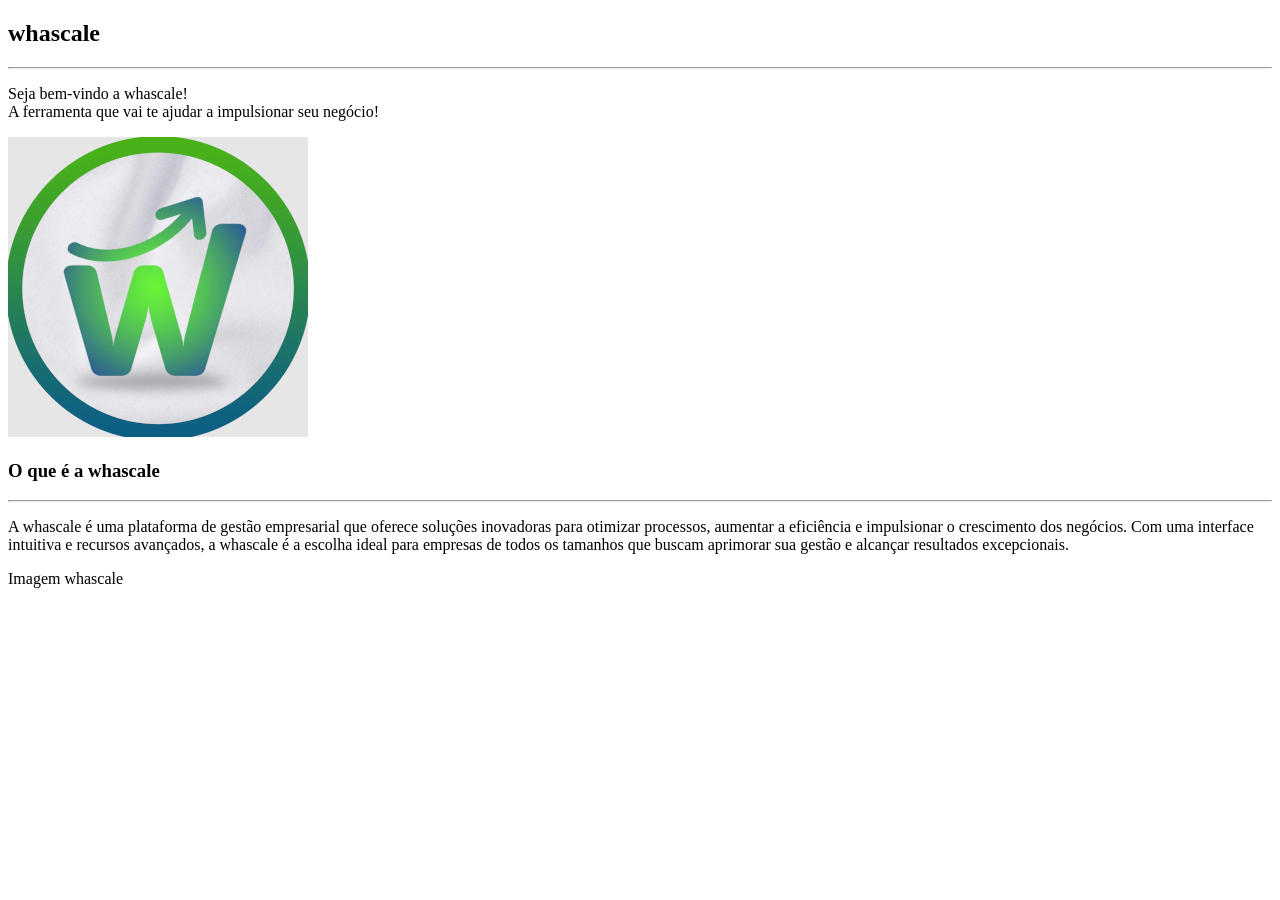
==== index.html @ 6d8530fe "Voltando" ====
<!DOCTYPE html>
<html lang="pt-br">
<head>
    <meta charset="UTF-8">
    <meta name="viewport" content="width=device-width, initial-scale=1.0">
    <link rel="shortcut icon" href="imagens_git/favicon.ico" type="image/x-icon">
    <title>Meu primeiro site</title>
</head>
<body>
    <h2>whascale</h2>
    <hr>
    <p>Seja bem-vindo a whascale! <br>
     A ferramenta que vai te ajudar a impulsionar seu negócio!</p>

    <!--comentários-->
    <img src="imagens_git/whascale 250.jpg" alt="logo whascale">
    
    <h3> O que é a whascale</h3>
    <hr>
    <p>A whascale é uma plataforma de gestão empresarial que oferece soluções inovadoras para otimizar processos, aumentar a eficiência e impulsionar o crescimento dos negócios. Com uma interface intuitiva e recursos avançados, a whascale é a escolha ideal para empresas de todos os tamanhos que buscam aprimorar sua gestão e alcançar resultados excepcionais.</p>
    <p>Imagem whascale</p>

</body>
</html>
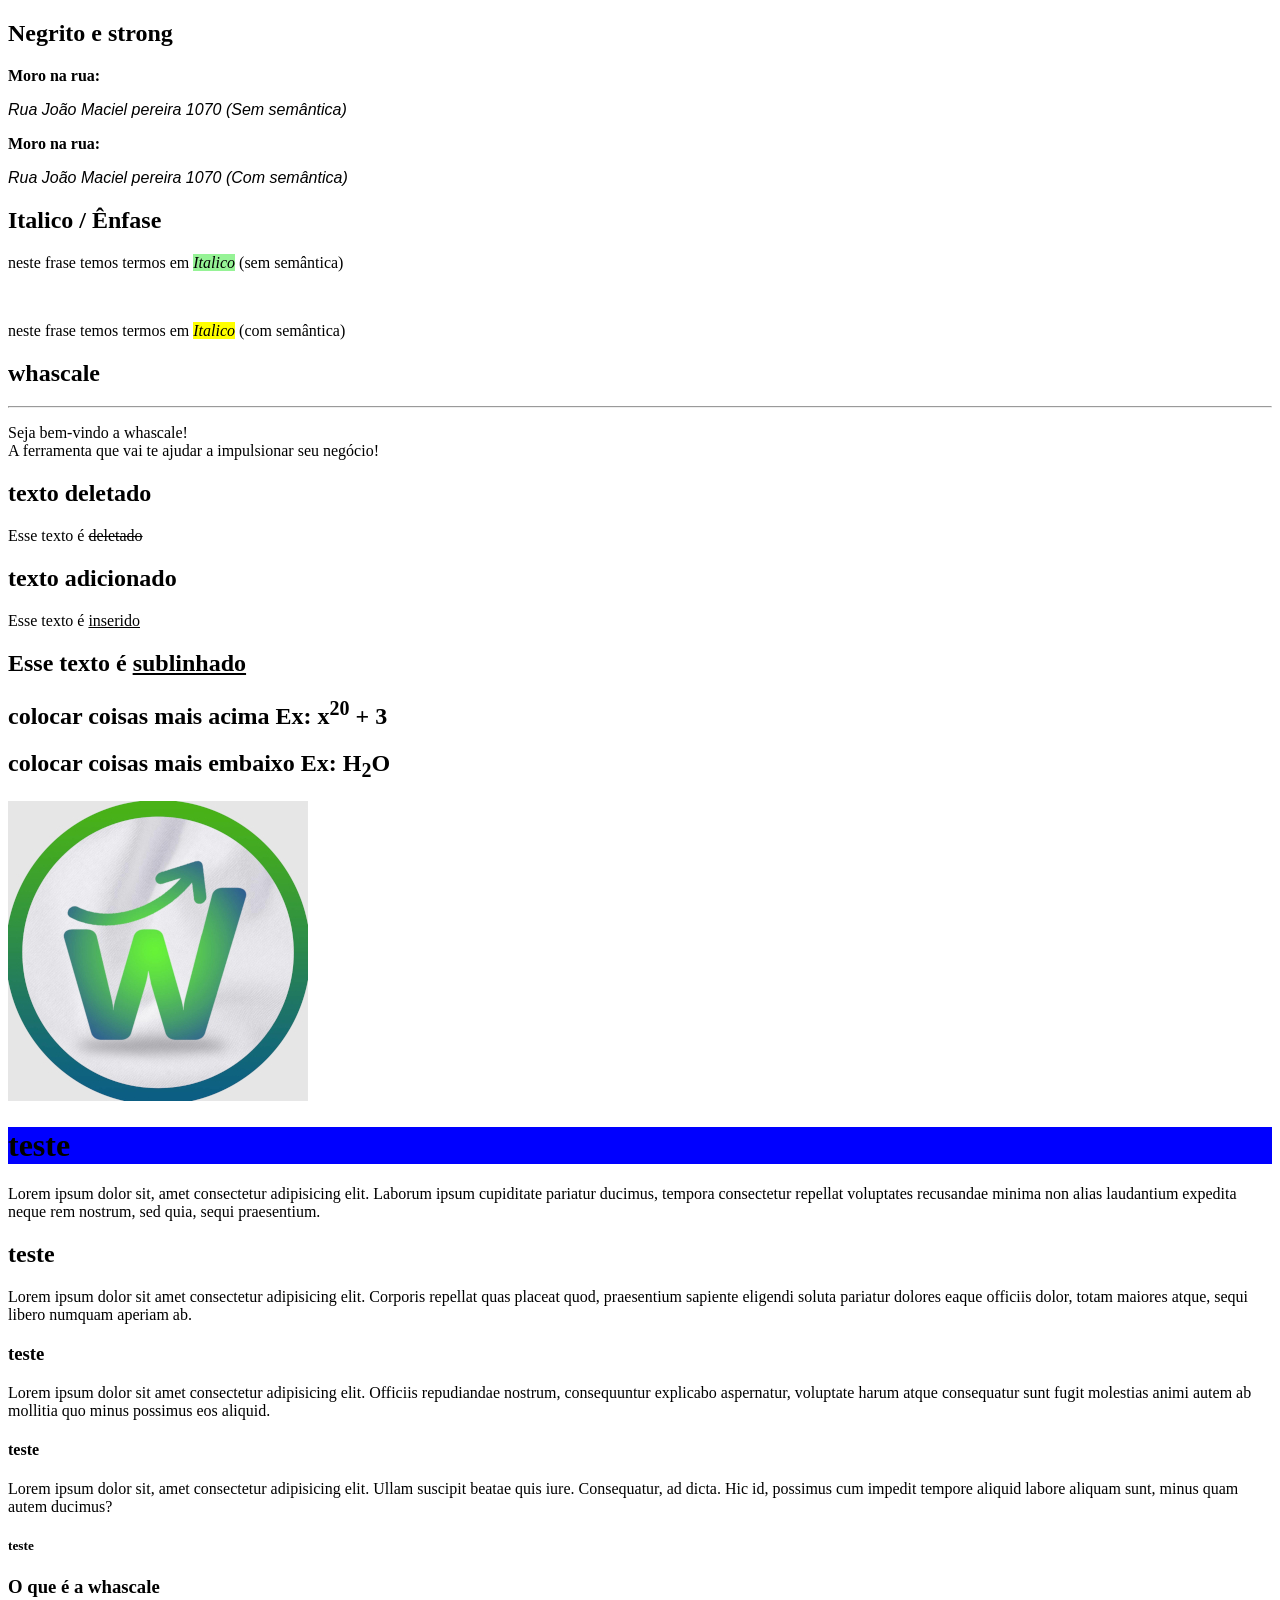
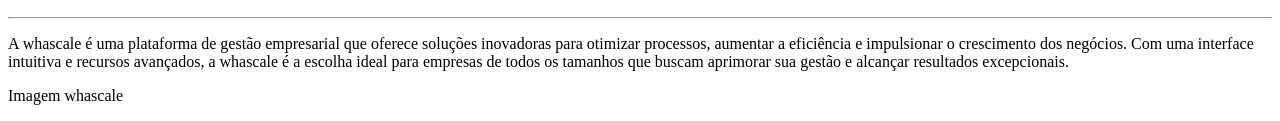
==== commit 8b81a681: "voltando a ativa" ====
--- a/index.html
+++ b/index.html
@@ -5,16 +5,61 @@
     <meta name="viewport" content="width=device-width, initial-scale=1.0">
     <link rel="shortcut icon" href="imagens_git/favicon.ico" type="image/x-icon">
     <title>Meu primeiro site</title>
+
+    <style>
+        .blue {
+            background: blue ;
+        }
+        .font{
+            font-family: sans-serif;
+        }
+        .amarelo{
+            background-color: yellow;
+        }
+    </style>
 </head>
+
 <body>
+    
+    <h2>Negrito e strong</h2>
+    <p><b>Moro na rua:</b><address class="font">
+        Rua João Maciel pereira 1070 (Sem semântica)
+    </address></p>
+    
+    <p><strong>Moro na rua:</strong><address class="font">
+        Rua João Maciel pereira 1070 (Com semântica)
+    </address></p>
+
+    <h2>Italico / Ênfase</h2>
+    <p>neste frase temos termos em <mark style="background-color: rgb(150, 243, 150);"><i>Italico</i></mark> (sem semântica)</p>
+    <br>
+    <p>neste frase temos termos em <mark class="amarelo"><em>Italico</em></mark> (com semântica)</p>
     <h2>whascale</h2>
     <hr>
     <p>Seja bem-vindo a whascale! <br>
      A ferramenta que vai te ajudar a impulsionar seu negócio!</p>
 
+
+    <h2>texto deletado</h2>
+    <p>Esse texto é <del>deletado</del></p>
+
+    <h2>texto adicionado</h2>
+    <p>Esse texto é <ins>inserido</ins></p>
+
+    <h2>Esse texto é <u>sublinhado</u></h2>
+    <h2>colocar coisas mais acima Ex: x<sup>20</sup> + 3</h2>
+    <h2>colocar coisas mais embaixo Ex: H<sub>2</sub>O</h2>
     <!--comentários-->
     <img src="imagens_git/whascale 250.jpg" alt="logo whascale">
-    
+    <h1 class="blue">teste</h1>
+    <p>Lorem ipsum dolor sit, amet consectetur adipisicing elit. Laborum ipsum cupiditate pariatur ducimus, tempora consectetur repellat voluptates recusandae minima non alias laudantium expedita neque rem nostrum, sed quia, sequi praesentium.</p>
+    <h2>teste</h2>
+    <p>Lorem ipsum dolor sit amet consectetur adipisicing elit. Corporis repellat quas placeat quod, praesentium sapiente eligendi soluta pariatur dolores eaque officiis dolor, totam maiores atque, sequi libero numquam aperiam ab.</p>
+    <h3>teste</h3>
+    <p>Lorem ipsum dolor sit amet consectetur adipisicing elit. Officiis repudiandae nostrum, consequuntur explicabo aspernatur, voluptate harum atque consequatur sunt fugit molestias animi autem ab mollitia quo minus possimus eos aliquid.</p>
+    <h4>teste</h4>
+    Lorem ipsum dolor sit, amet consectetur adipisicing elit. Ullam suscipit beatae quis iure. Consequatur, ad dicta. Hic id, possimus cum impedit tempore aliquid labore aliquam sunt, minus quam autem ducimus?
+    <h5>teste</h5>
     <h3> O que é a whascale</h3>
     <hr>
     <p>A whascale é uma plataforma de gestão empresarial que oferece soluções inovadoras para otimizar processos, aumentar a eficiência e impulsionar o crescimento dos negócios. Com uma interface intuitiva e recursos avançados, a whascale é a escolha ideal para empresas de todos os tamanhos que buscam aprimorar sua gestão e alcançar resultados excepcionais.</p>
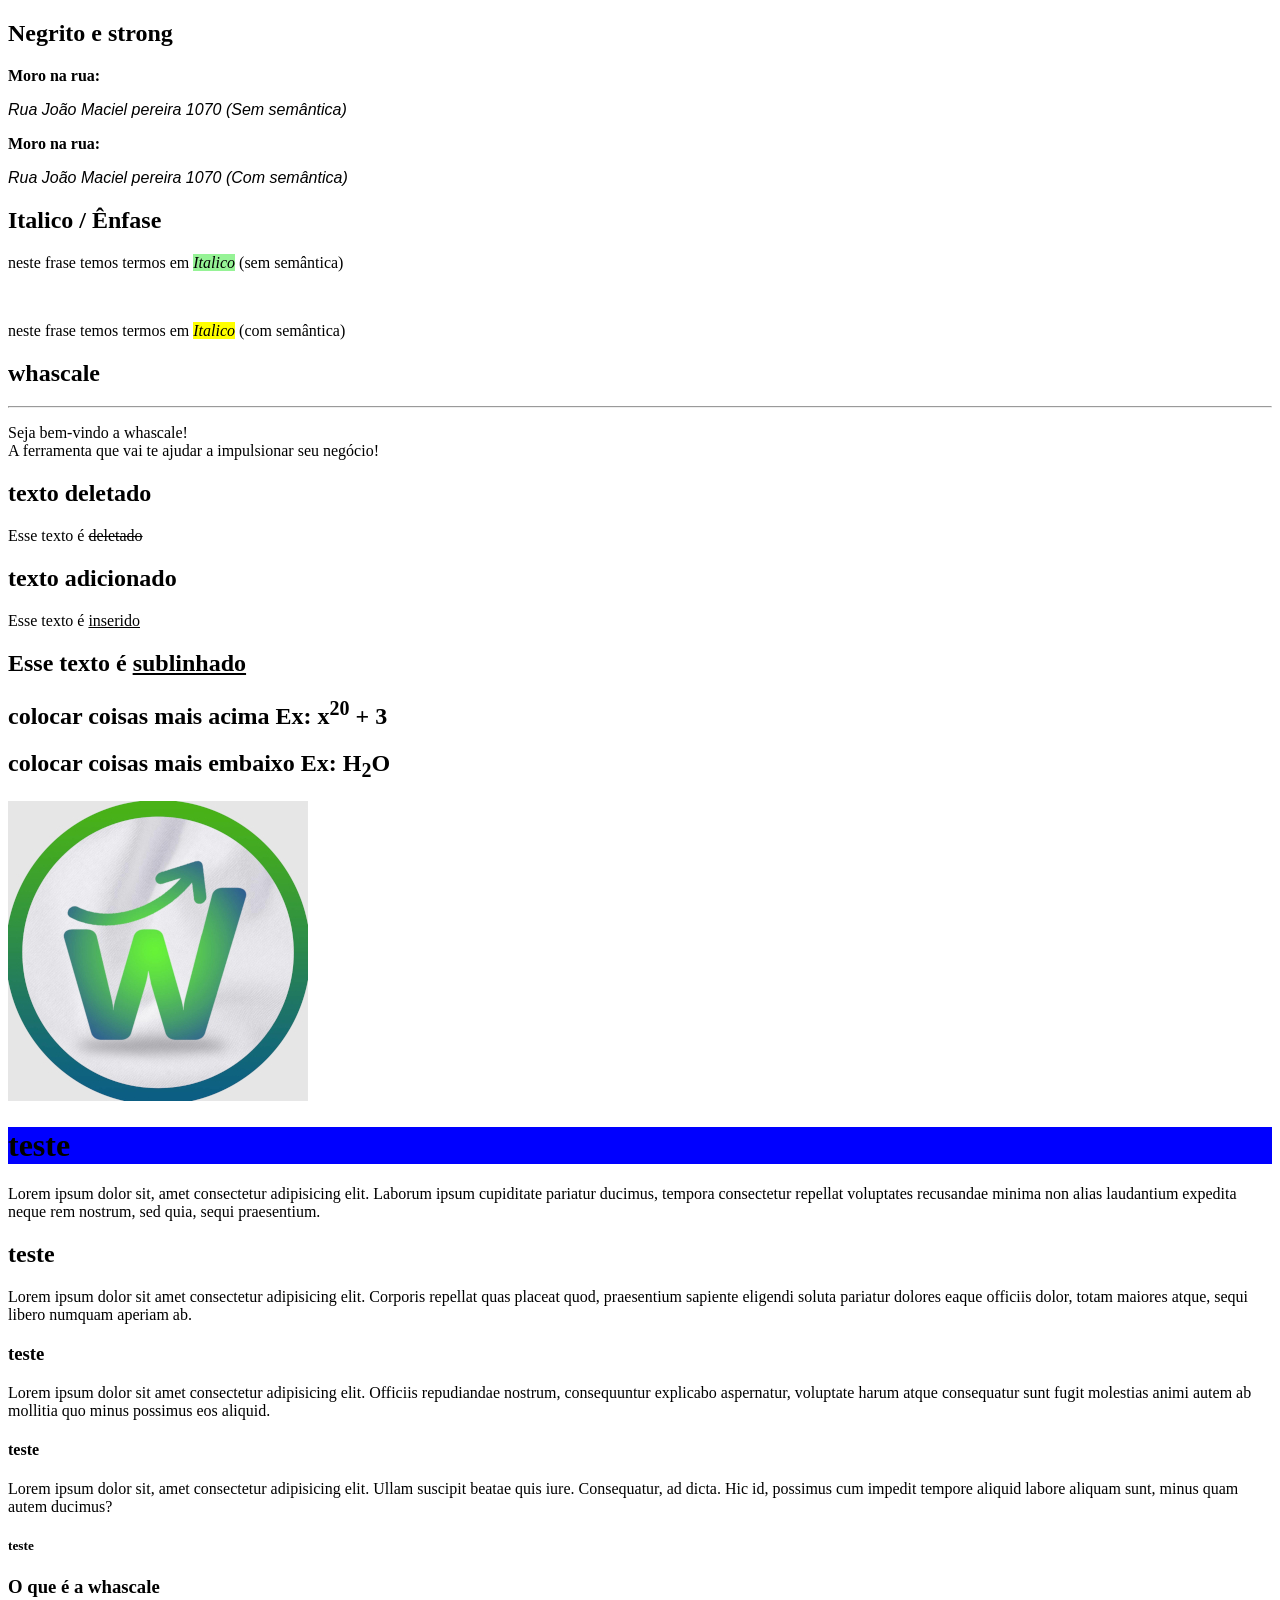
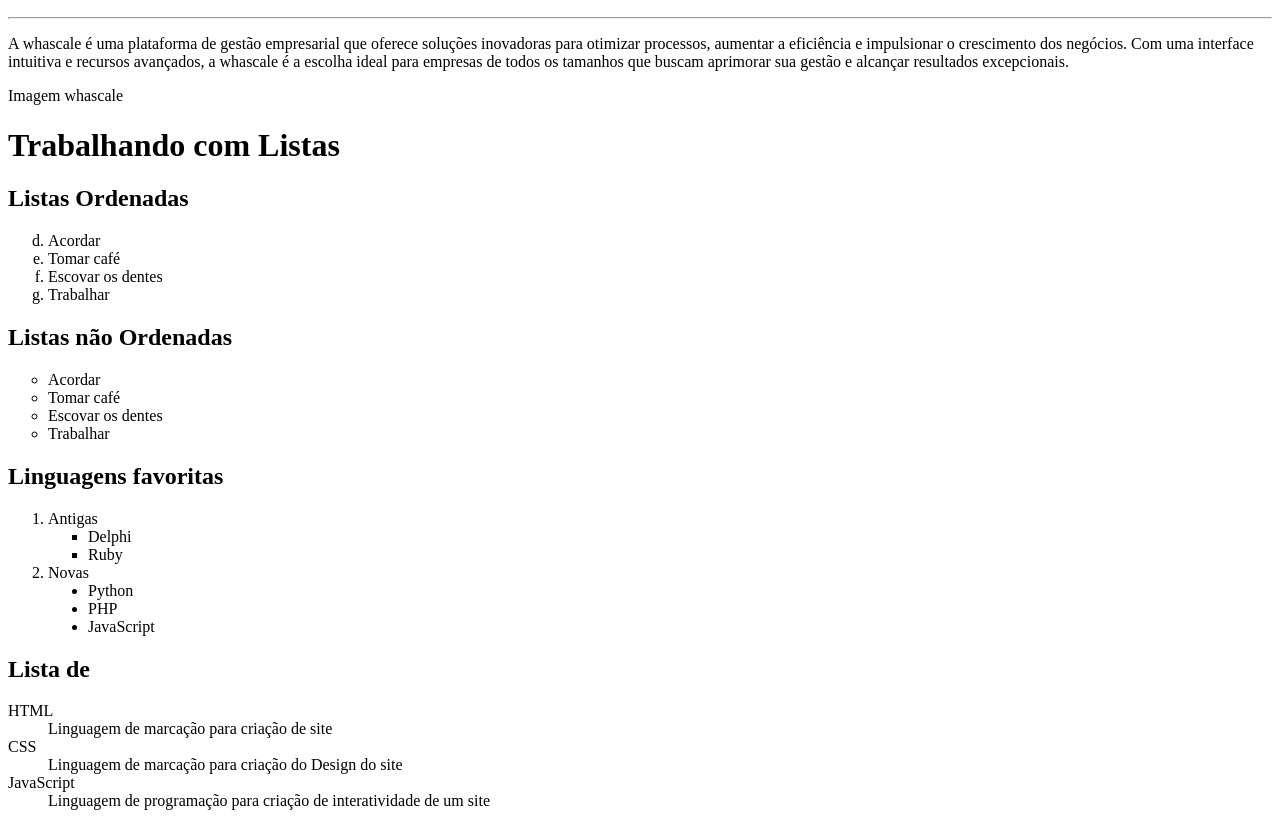
==== commit fc11dffd: "Nova organização" ====
--- a/index.html
+++ b/index.html
@@ -65,5 +65,47 @@
     <p>A whascale é uma plataforma de gestão empresarial que oferece soluções inovadoras para otimizar processos, aumentar a eficiência e impulsionar o crescimento dos negócios. Com uma interface intuitiva e recursos avançados, a whascale é a escolha ideal para empresas de todos os tamanhos que buscam aprimorar sua gestão e alcançar resultados excepcionais.</p>
     <p>Imagem whascale</p>
 
+
+     <h1>Trabalhando com Listas</h1>
+    <h2>Listas Ordenadas</h2>
+
+    <ol type="a" start="4">
+        <li>Acordar</li>
+        <li>Tomar café</li>
+        <li>Escovar os dentes</li>
+        <li>Trabalhar</li>
+    </ol>
+
+    <h2>Listas não Ordenadas</h2>
+    <ul type="circle">
+        <li>Acordar</li>
+        <li>Tomar café</li>
+        <li>Escovar os dentes</li>
+        <li>Trabalhar</li> 
+    </ul>
+
+    <h2>Linguagens favoritas</h2>
+    <ol>
+        <li>Antigas</li>
+            <ul type="square">
+                <li>Delphi</li>
+                <li>Ruby</li>
+            </ul>
+        <li>Novas</li>
+            <ul type="disc">
+                <li>Python</li>
+                <li>PHP</li>
+                <li>JavaScript</li>
+            </ul>
+    </ol>
+
+    <h2>Lista de </h2>
+    <dt>HTML</dt>
+    <dd>Linguagem de marcação para criação de site</dd>
+    <dt>CSS</dt>
+    <dd>Linguagem de marcação para criação do Design do site</dd>
+    <dt>JavaScript</dt>
+    <dd>Linguagem de programação para criação de interatividade de um site</dd>
+
 </body>
 </html>
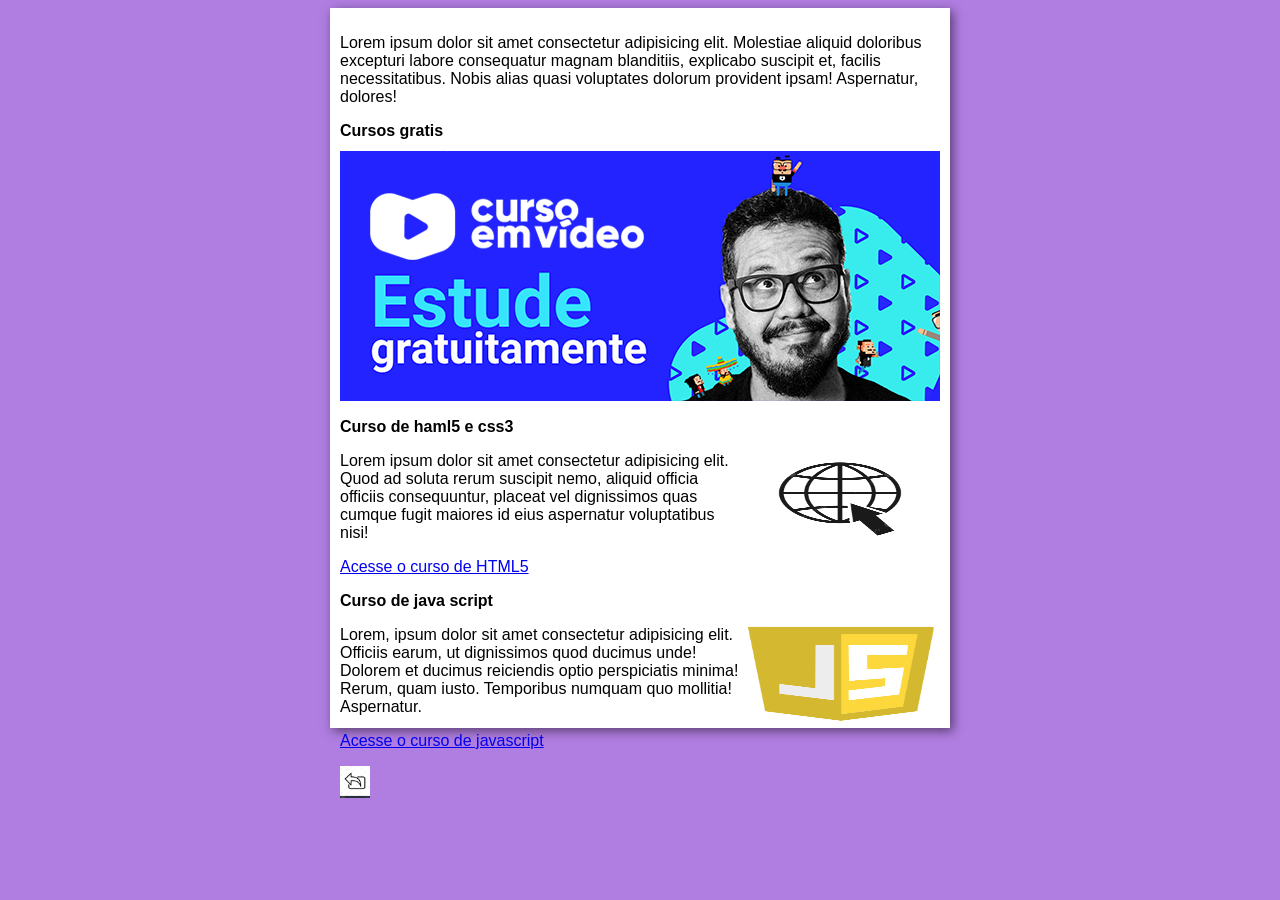
==== commit e6deb5db: "teste" ====
--- a/index.html
+++ b/index.html
@@ -1,111 +1,33 @@
 <!DOCTYPE html>
-<html lang="pt-br">
+<html lang="pt-BR">
 <head>
     <meta charset="UTF-8">
     <meta name="viewport" content="width=device-width, initial-scale=1.0">
-    <link rel="shortcut icon" href="imagens_git/favicon.ico" type="image/x-icon">
-    <title>Meu primeiro site</title>
+    <title>Titulo do site</title>
+    <link rel="stylesheet" href="estilos/styles.css">
+</head>
+<body>
+    <main>
 
-    <style>
-        .blue {
-            background: blue ;
-        }
-        .font{
-            font-family: sans-serif;
-        }
-        .amarelo{
-            background-color: yellow;
-        }
-    </style>
-</head>
+        <p>Lorem ipsum dolor sit amet consectetur adipisicing elit. Molestiae aliquid doloribus excepturi labore consequatur magnam blanditiis, explicabo suscipit et, facilis necessitatibus. Nobis alias quasi voluptates dolorum provident ipsam! Aspernatur, dolores!</p>
+        <header>
+        <h1>Cursos gratis</h1>
+        <img src="imagens_git/cursoemvideo.png" alt="Curso em vídeo">
+        </header>
+        <article>
+            <h2>Curso de haml5 e css3</h2>
+            <img class="lado" src="imagens_git/pngtree-flatstyle-icon-for-website-navigation-isolated-on-white-vector-picture-image_10413297.png" alt="HTML">
+            <p>Lorem ipsum dolor sit amet consectetur adipisicing elit. Quod ad soluta rerum suscipit nemo, aliquid officia officiis consequuntur, placeat vel dignissimos quas cumque fugit maiores id eius aspernatur voluptatibus nisi!</p>
+            <p> <a href="https://www.youtube.com/watch?v=Ejkb_YpuHWs&list=PLHz_AreHm4dkZ9-atkcmcBaMZdmLHft8n">Acesse o curso de HTML5</a></p>
+        </article>
+        <article>
+            <h2>Curso de java script</h2>
+            <img class="lado" src="imagens_git/javascript.png" alt="Curso de javascript">
+            <p>Lorem, ipsum dolor sit amet consectetur adipisicing elit. Officiis earum, ut dignissimos quod ducimus unde! Dolorem et ducimus reiciendis optio perspiciatis minima! Rerum, quam iusto. Temporibus numquam quo mollitia! Aspernatur.</p>
+            <P><a href="https://www.youtube.com/watch?v=Ptbk2af68e8&list=PLeuwJul7tRBfsm7sxnR5_7wG3KvaQ6oOt">Acesse o curso de javascript</a></P>
 
-<body>
-    
-    <h2>Negrito e strong</h2>
-    <p><b>Moro na rua:</b><address class="font">
-        Rua João Maciel pereira 1070 (Sem semântica)
-    </address></p>
-    
-    <p><strong>Moro na rua:</strong><address class="font">
-        Rua João Maciel pereira 1070 (Com semântica)
-    </address></p>
-
-    <h2>Italico / Ênfase</h2>
-    <p>neste frase temos termos em <mark style="background-color: rgb(150, 243, 150);"><i>Italico</i></mark> (sem semântica)</p>
-    <br>
-    <p>neste frase temos termos em <mark class="amarelo"><em>Italico</em></mark> (com semântica)</p>
-    <h2>whascale</h2>
-    <hr>
-    <p>Seja bem-vindo a whascale! <br>
-     A ferramenta que vai te ajudar a impulsionar seu negócio!</p>
-
-
-    <h2>texto deletado</h2>
-    <p>Esse texto é <del>deletado</del></p>
-
-    <h2>texto adicionado</h2>
-    <p>Esse texto é <ins>inserido</ins></p>
-
-    <h2>Esse texto é <u>sublinhado</u></h2>
-    <h2>colocar coisas mais acima Ex: x<sup>20</sup> + 3</h2>
-    <h2>colocar coisas mais embaixo Ex: H<sub>2</sub>O</h2>
-    <!--comentários-->
-    <img src="imagens_git/whascale 250.jpg" alt="logo whascale">
-    <h1 class="blue">teste</h1>
-    <p>Lorem ipsum dolor sit, amet consectetur adipisicing elit. Laborum ipsum cupiditate pariatur ducimus, tempora consectetur repellat voluptates recusandae minima non alias laudantium expedita neque rem nostrum, sed quia, sequi praesentium.</p>
-    <h2>teste</h2>
-    <p>Lorem ipsum dolor sit amet consectetur adipisicing elit. Corporis repellat quas placeat quod, praesentium sapiente eligendi soluta pariatur dolores eaque officiis dolor, totam maiores atque, sequi libero numquam aperiam ab.</p>
-    <h3>teste</h3>
-    <p>Lorem ipsum dolor sit amet consectetur adipisicing elit. Officiis repudiandae nostrum, consequuntur explicabo aspernatur, voluptate harum atque consequatur sunt fugit molestias animi autem ab mollitia quo minus possimus eos aliquid.</p>
-    <h4>teste</h4>
-    Lorem ipsum dolor sit, amet consectetur adipisicing elit. Ullam suscipit beatae quis iure. Consequatur, ad dicta. Hic id, possimus cum impedit tempore aliquid labore aliquam sunt, minus quam autem ducimus?
-    <h5>teste</h5>
-    <h3> O que é a whascale</h3>
-    <hr>
-    <p>A whascale é uma plataforma de gestão empresarial que oferece soluções inovadoras para otimizar processos, aumentar a eficiência e impulsionar o crescimento dos negócios. Com uma interface intuitiva e recursos avançados, a whascale é a escolha ideal para empresas de todos os tamanhos que buscam aprimorar sua gestão e alcançar resultados excepcionais.</p>
-    <p>Imagem whascale</p>
-
-
-     <h1>Trabalhando com Listas</h1>
-    <h2>Listas Ordenadas</h2>
-
-    <ol type="a" start="4">
-        <li>Acordar</li>
-        <li>Tomar café</li>
-        <li>Escovar os dentes</li>
-        <li>Trabalhar</li>
-    </ol>
-
-    <h2>Listas não Ordenadas</h2>
-    <ul type="circle">
-        <li>Acordar</li>
-        <li>Tomar café</li>
-        <li>Escovar os dentes</li>
-        <li>Trabalhar</li> 
-    </ul>
-
-    <h2>Linguagens favoritas</h2>
-    <ol>
-        <li>Antigas</li>
-            <ul type="square">
-                <li>Delphi</li>
-                <li>Ruby</li>
-            </ul>
-        <li>Novas</li>
-            <ul type="disc">
-                <li>Python</li>
-                <li>PHP</li>
-                <li>JavaScript</li>
-            </ul>
-    </ol>
-
-    <h2>Lista de </h2>
-    <dt>HTML</dt>
-    <dd>Linguagem de marcação para criação de site</dd>
-    <dt>CSS</dt>
-    <dd>Linguagem de marcação para criação do Design do site</dd>
-    <dt>JavaScript</dt>
-    <dd>Linguagem de programação para criação de interatividade de um site</dd>
-
+            <a href="index.html" class="Vo"><img src="imagens_git/stock-vector-a-vector-illustration-of-a-go-back-icon-symbol-design-2667065683.png" alt="Voltar"></a>
+        </article>
+    </main>
 </body>
 </html>
--- a/estilos/styles.css
+++ b/estilos/styles.css
@@ -0,0 +1,24 @@
+*{
+    font-family: Arial, Helvetica, sans-serif;
+    font-size: 16px;
+}
+body{
+    background-color: rgb(176, 125, 224);
+
+}
+img.lado{
+    float: right;
+    width: 200px;
+    height: 100px;
+}
+main{
+    background-color: white;
+    width: 600px;
+    height: 700px;
+    margin: auto;
+    padding: 10px;
+    box-shadow: 3px 3px 10px rgba(0, 0, 0, 0.5)
+}
+a.Vo img{
+    width: 30px;
+}
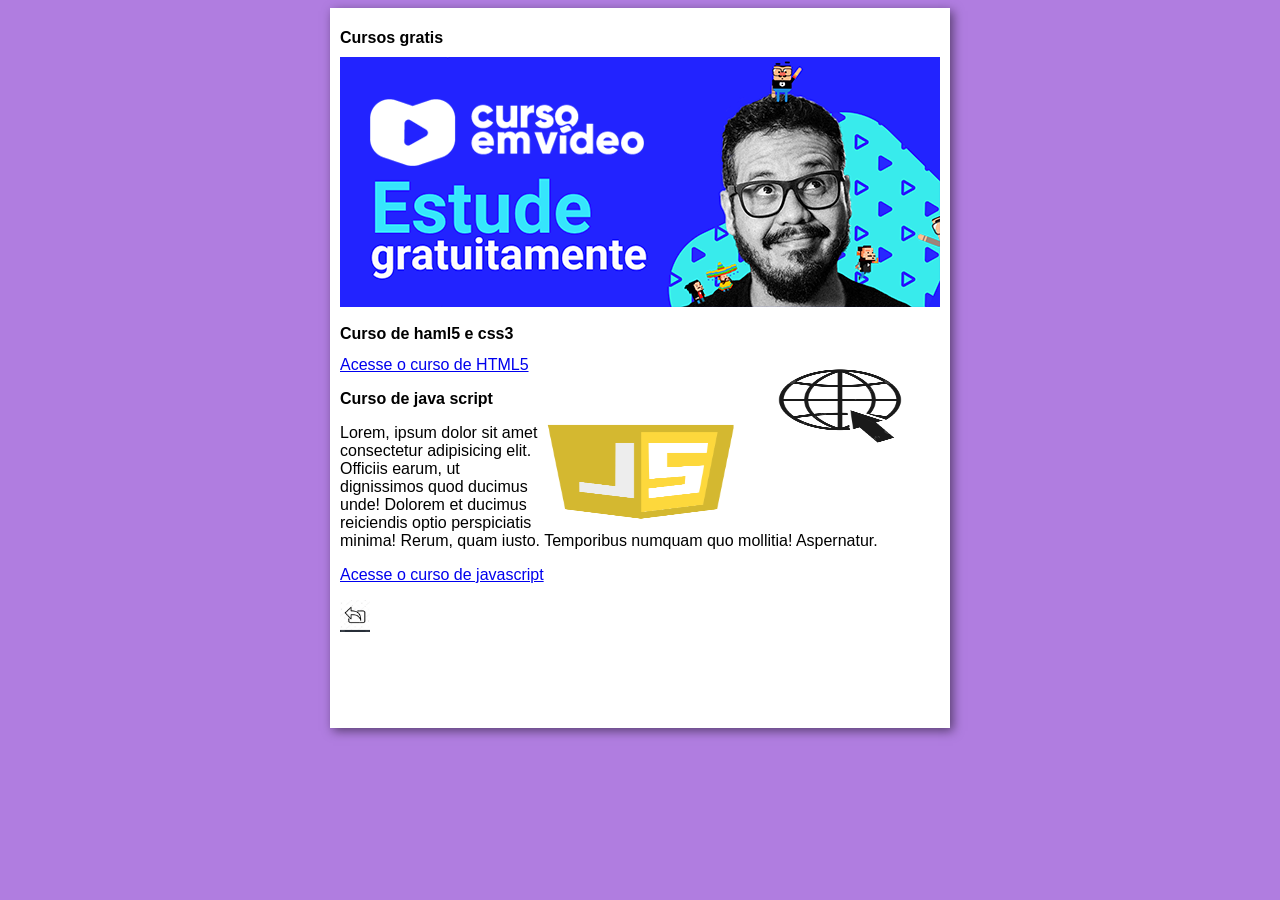
==== commit b90f95d7: "teste" ====
--- a/index.html
+++ b/index.html
@@ -8,8 +8,6 @@
 </head>
 <body>
     <main>
-
-        <p>Lorem ipsum dolor sit amet consectetur adipisicing elit. Molestiae aliquid doloribus excepturi labore consequatur magnam blanditiis, explicabo suscipit et, facilis necessitatibus. Nobis alias quasi voluptates dolorum provident ipsam! Aspernatur, dolores!</p>
         <header>
         <h1>Cursos gratis</h1>
         <img src="imagens_git/cursoemvideo.png" alt="Curso em vídeo">
@@ -17,8 +15,7 @@
         <article>
             <h2>Curso de haml5 e css3</h2>
             <img class="lado" src="imagens_git/pngtree-flatstyle-icon-for-website-navigation-isolated-on-white-vector-picture-image_10413297.png" alt="HTML">
-            <p>Lorem ipsum dolor sit amet consectetur adipisicing elit. Quod ad soluta rerum suscipit nemo, aliquid officia officiis consequuntur, placeat vel dignissimos quas cumque fugit maiores id eius aspernatur voluptatibus nisi!</p>
-            <p> <a href="https://www.youtube.com/watch?v=Ejkb_YpuHWs&list=PLHz_AreHm4dkZ9-atkcmcBaMZdmLHft8n">Acesse o curso de HTML5</a></p>
+            <a href="https://www.youtube.com/watch?v=Ejkb_YpuHWs&list=PLHz_AreHm4dkZ9-atkcmcBaMZdmLHft8n">Acesse o curso de HTML5</a></p>
         </article>
         <article>
             <h2>Curso de java script</h2>
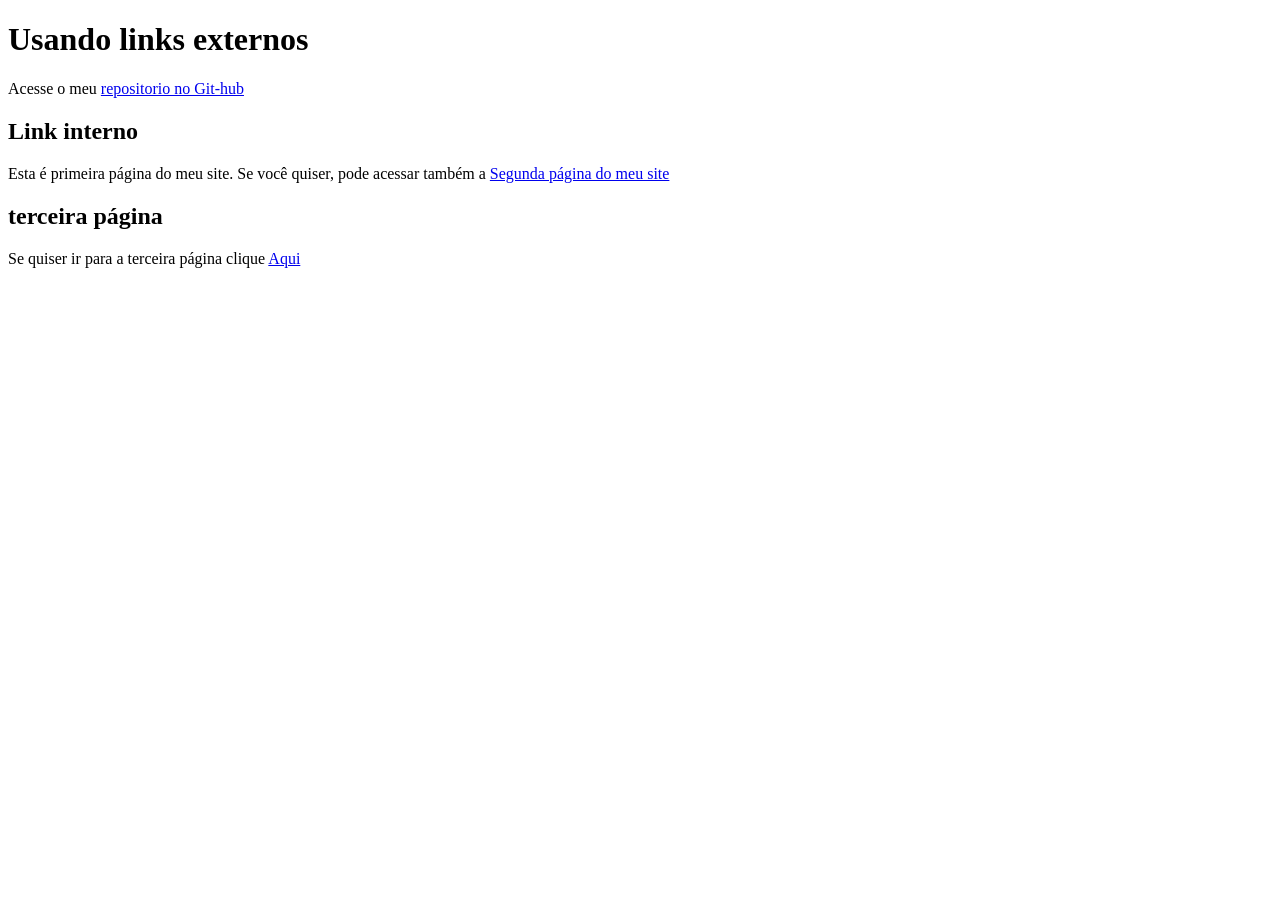
==== commit 415d3e1b: "Aprimorando" ====
--- a/index.html
+++ b/index.html
@@ -1,30 +1,18 @@
 <!DOCTYPE html>
-<html lang="pt-BR">
+<html lang="pt-br">
 <head>
     <meta charset="UTF-8">
     <meta name="viewport" content="width=device-width, initial-scale=1.0">
-    <title>Titulo do site</title>
-    <link rel="stylesheet" href="estilos/styles.css">
+    <title>Trabalhando com links</title>
 </head>
 <body>
-    <main>
-        <header>
-        <h1>Cursos gratis</h1>
-        <img src="imagens_git/cursoemvideo.png" alt="Curso em vídeo">
-        </header>
-        <article>
-            <h2>Curso de haml5 e css3</h2>
-            <img class="lado" src="imagens_git/pngtree-flatstyle-icon-for-website-navigation-isolated-on-white-vector-picture-image_10413297.png" alt="HTML">
-            <a href="https://www.youtube.com/watch?v=Ejkb_YpuHWs&list=PLHz_AreHm4dkZ9-atkcmcBaMZdmLHft8n">Acesse o curso de HTML5</a></p>
-        </article>
-        <article>
-            <h2>Curso de java script</h2>
-            <img class="lado" src="imagens_git/javascript.png" alt="Curso de javascript">
-            <p>Lorem, ipsum dolor sit amet consectetur adipisicing elit. Officiis earum, ut dignissimos quod ducimus unde! Dolorem et ducimus reiciendis optio perspiciatis minima! Rerum, quam iusto. Temporibus numquam quo mollitia! Aspernatur.</p>
-            <P><a href="https://www.youtube.com/watch?v=Ptbk2af68e8&list=PLeuwJul7tRBfsm7sxnR5_7wG3KvaQ6oOt">Acesse o curso de javascript</a></P>
+    <h1>Usando links externos</h1>
+    <p>Acesse o meu <a href="https://github.com/brunaebruno37-jpg" target="_blank" rel="external">repositorio no Git-hub</a></p>
 
-            <a href="index.html" class="Vo"><img src="imagens_git/stock-vector-a-vector-illustration-of-a-go-back-icon-symbol-design-2667065683.png" alt="Voltar"></a>
-        </article>
-    </main>
+    <h2>Link interno</h2>
+    <p>Esta é primeira página do meu site. Se você quiser, pode acessar também a <a href="pagina_2.html" rel="next">Segunda página do meu site</a></p>
+
+    <h2>terceira página</h2>
+    <p>Se quiser ir para a terceira página clique <a href="terceira/terceira_pg.html" rel="next">Aqui</a></p>
 </body>
 </html>
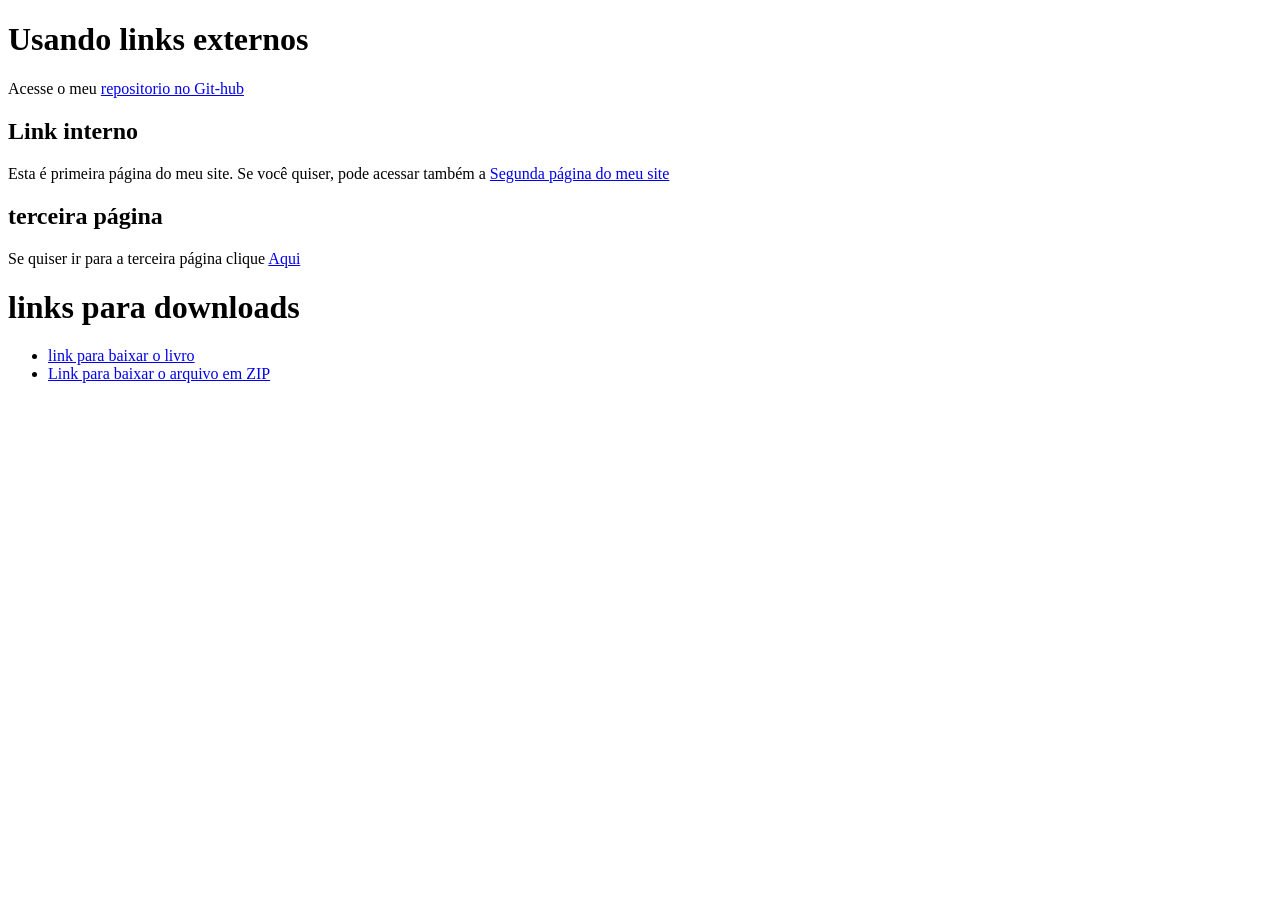
==== commit a213cdc5: "download" ====
--- a/index.html
+++ b/index.html
@@ -14,5 +14,11 @@
 
     <h2>terceira página</h2>
     <p>Se quiser ir para a terceira página clique <a href="terceira/terceira_pg.html" rel="next">Aqui</a></p>
+
+    <h1>links para downloads</h1>
+    <ul>
+        <li><a href="livro/livro_alg1.pdf" download="livro_alg1.pdf"> link para baixar o livro</a></li>
+        <li><a href="#">Link para baixar o arquivo em ZIP</a></li>
+    </ul>
 </body>
 </html>
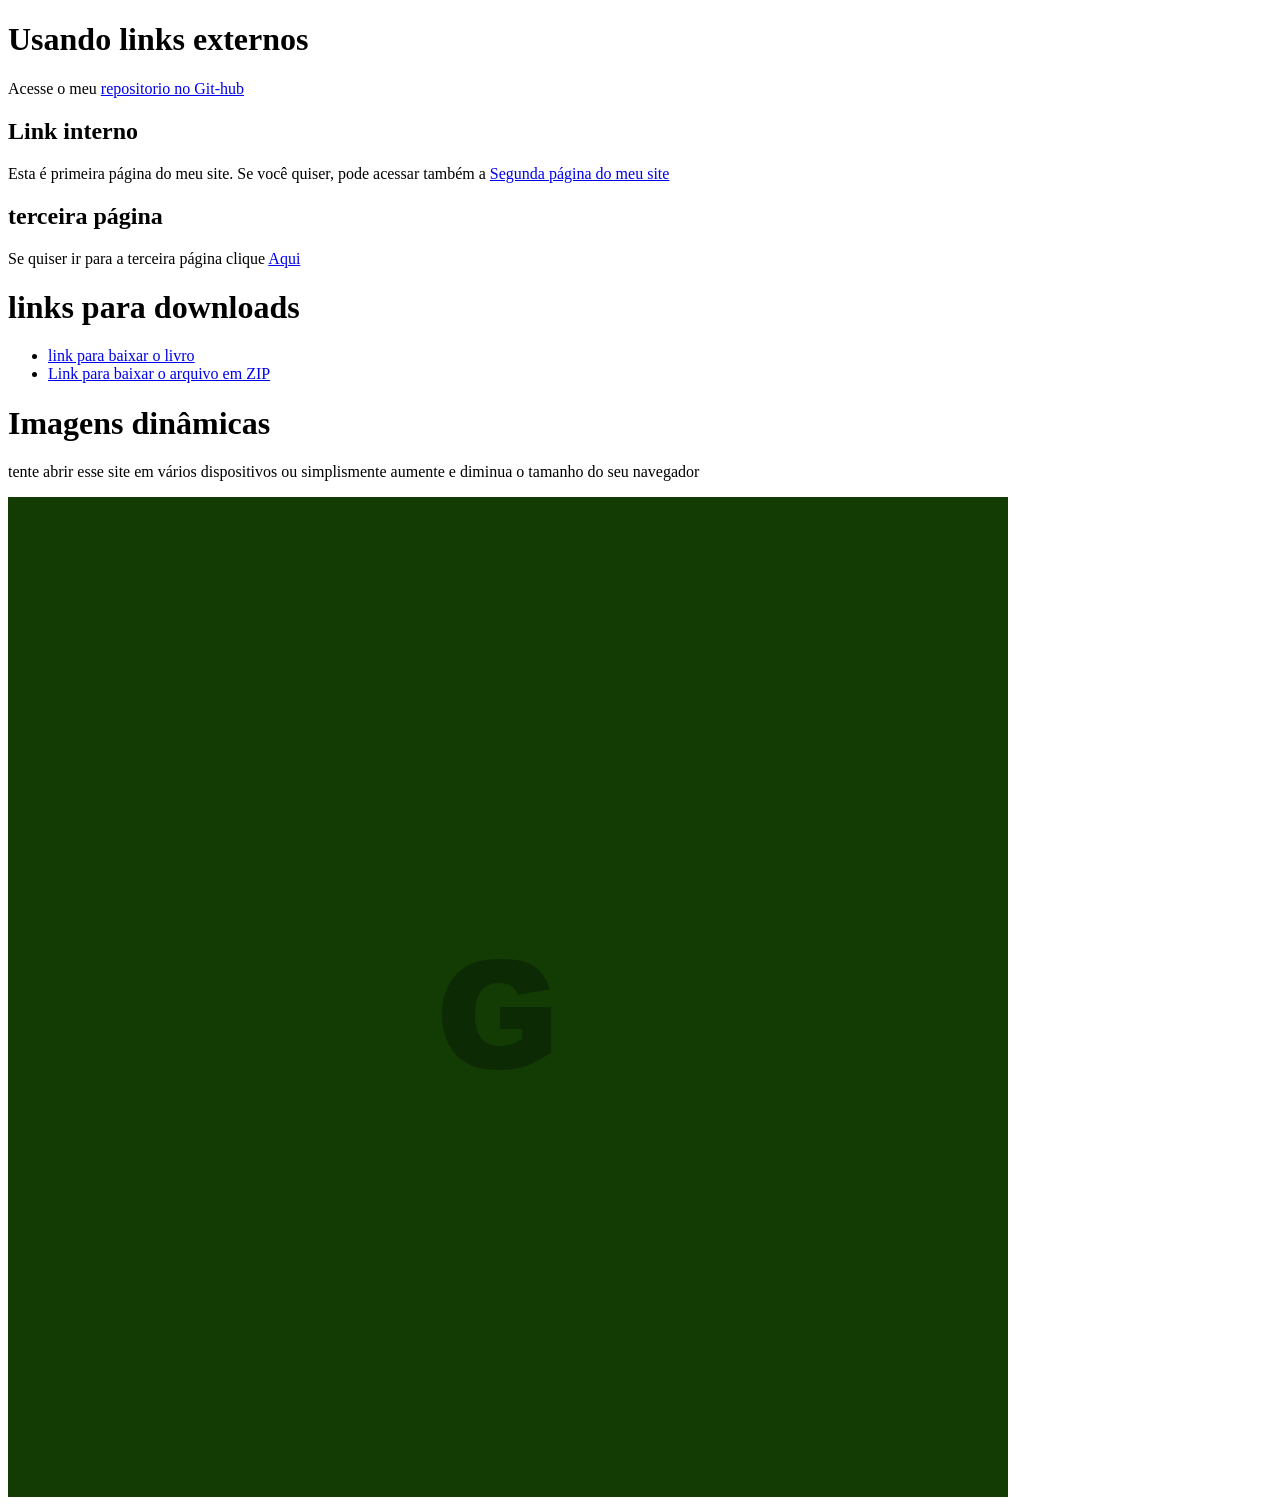
==== commit 06c09173: "novas testes" ====
--- a/index.html
+++ b/index.html
@@ -20,5 +20,17 @@
         <li><a href="livro/livro_alg1.pdf" download="livro_alg1.pdf"> link para baixar o livro</a></li>
         <li><a href="#">Link para baixar o arquivo em ZIP</a></li>
     </ul>
+
+    <h1>Imagens dinâmicas</h1>
+
+    <p>tente abrir esse site em vários dispositivos ou simplismente aumente e diminua o tamanho do seu navegador</p>
+
+    <picture>
+        <source media="(max-width: 750px)" srcset="imagens_git/foto-p.png" type="image/png">
+        <source media="(max-width: 1000px)" srcset="imagens_git/foto-m.png" type="image/png">
+        <img src="imagens_git/foto-g.png" alt="imagem flexivel">
+
+    </picture>
+
 </body>
 </html>
